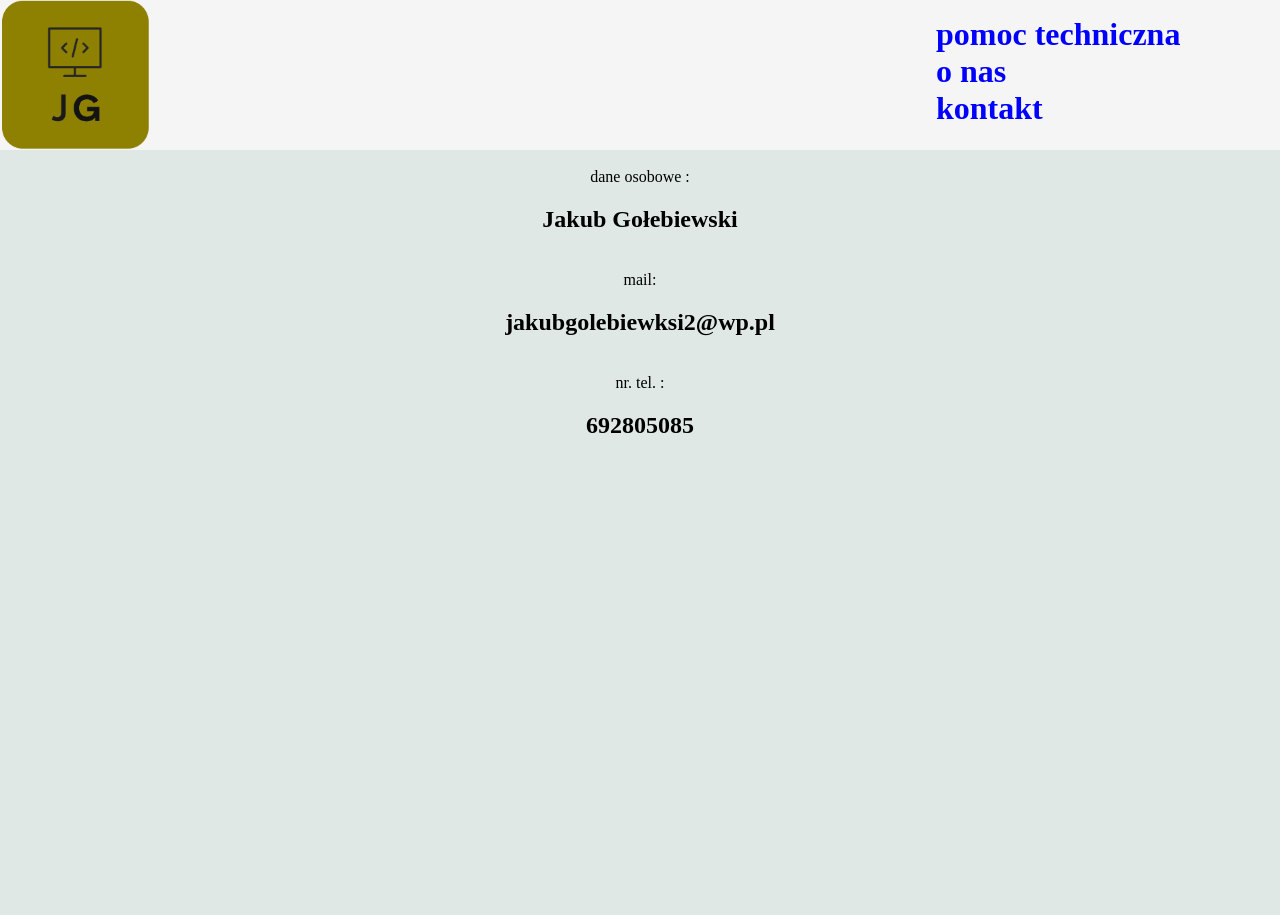
==== kontakt.html @ 25548b71 "Pierwszy commit" ====
<html>
<head>
    <meta charset="utf-8">
    <link rel="stylesheet" href="style.css">
</head>    
<body>
<div id="baner1">
        <a href="stronaglowna.html"><img src="logo.png" alt="logo"></a>
</div>
    <div id="baner2">
        <ul>   
            <li><a href="pomoctech.html"><b>pomoc techniczna</b></a></li>
            <li><a href="onas.html"><b>o nas</b></a></li>
            <li><a href="kontakt.html"><b>kontakt</b></a></li>
        </ul> 
</div>
    <div id="glowny">
       <br>
        dane osobowe :<h2>Jakub Gołebiewski</h2><br>
       mail: <h2>jakubgolebiewksi2@wp.pl</h2><br>
       nr. tel. :<h2>692805085</h2>
</div>
</body>
</html>
---- style.css ----
body{
    margin: 0px;
}
#baner1{
    background-color: whitesmoke;
    text-align: left;
    float: left;
    width: 70%;
    height: 150px;
}
#baner2{
    background-color: whitesmoke;
    float: left; 
    text-align: left;
    width: 30%;
    height: 150px;
}
#lewy{
    background-color: #dfe8e5;
    text-align: center;
    float: left;
    width: 20%;
    height: 85%;
}
#prawy{
    background-color: #dfe8e5;
    text-align: center;
    float: left;
    width: 80%;
    height: 85%;
}
#glowny{
    text-align: center;
    background-color: #dfe8e5;
    text-align: center;
    float: left;
    width: 100%;
    height: 85%;
}
a{
    text-decoration: none;
    font-size: 32px;
    color : blue;
}
img{
    margin: 0px;
    width: 150px;
    height: 150px;
}
p{
    padding: 0px;
    margin: 0px;
}
#obraz1{
    margin: 0px;
    width: 78%;
    height: 75%;
}
ul{
    list-style: none;
}
#tak{
    float: left;
    margin-left: 50px;
    margin-top: 30px;
    width: 1000px;
    height: 800px;
}

#p1{
    font-size: 36px;
}
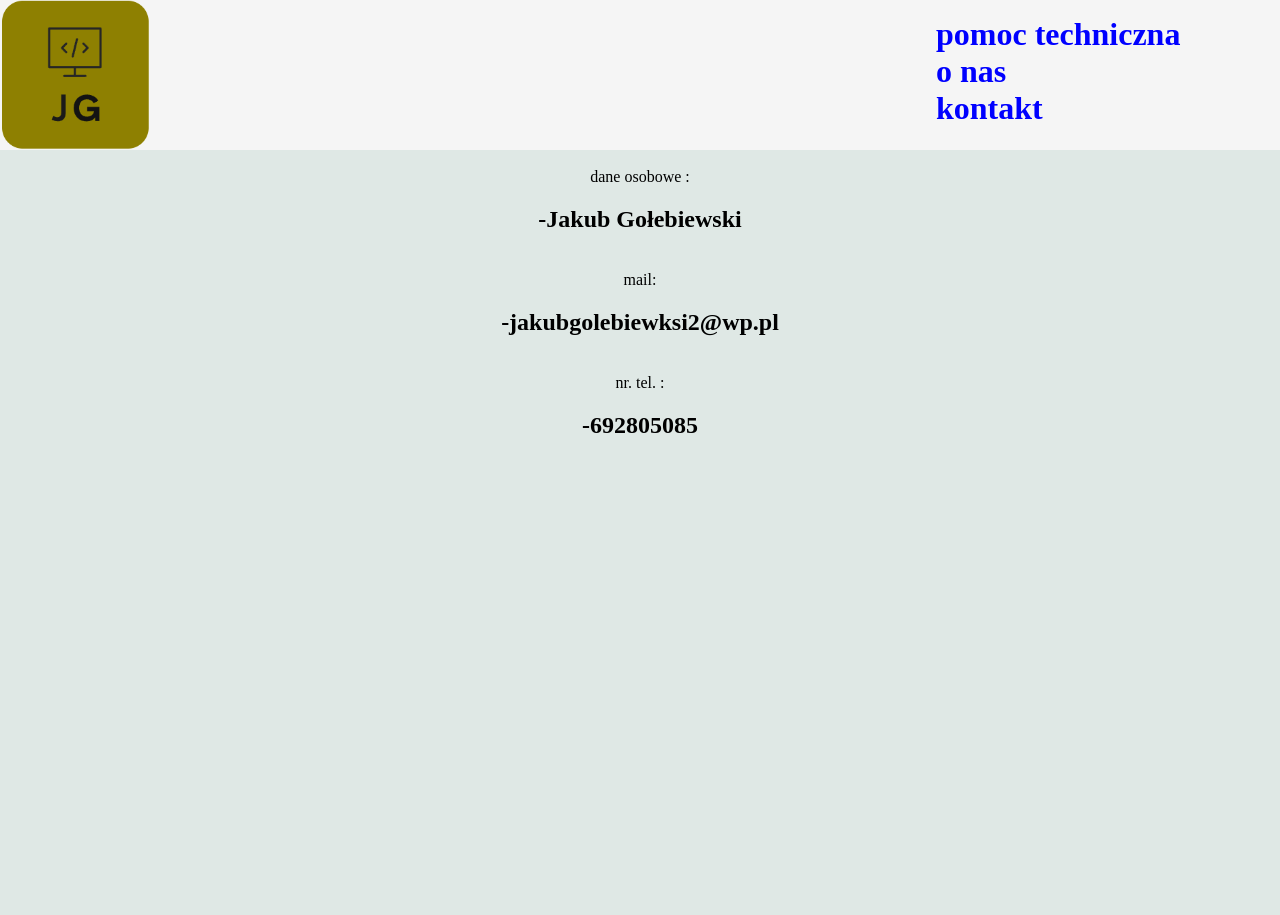
==== commit 209d5523: "init" ====
--- a/kontakt.html
+++ b/kontakt.html
@@ -16,9 +16,9 @@
 </div>
     <div id="glowny">
        <br>
-        dane osobowe :<h2>Jakub Gołebiewski</h2><br>
-       mail: <h2>jakubgolebiewksi2@wp.pl</h2><br>
-       nr. tel. :<h2>692805085</h2>
+        dane osobowe :<h2>-Jakub Gołebiewski</h2><br>
+       mail: <h2>-jakubgolebiewksi2@wp.pl</h2><br>
+       nr. tel. :<h2>-692805085</h2>
 </div>
 </body>
 </html>
